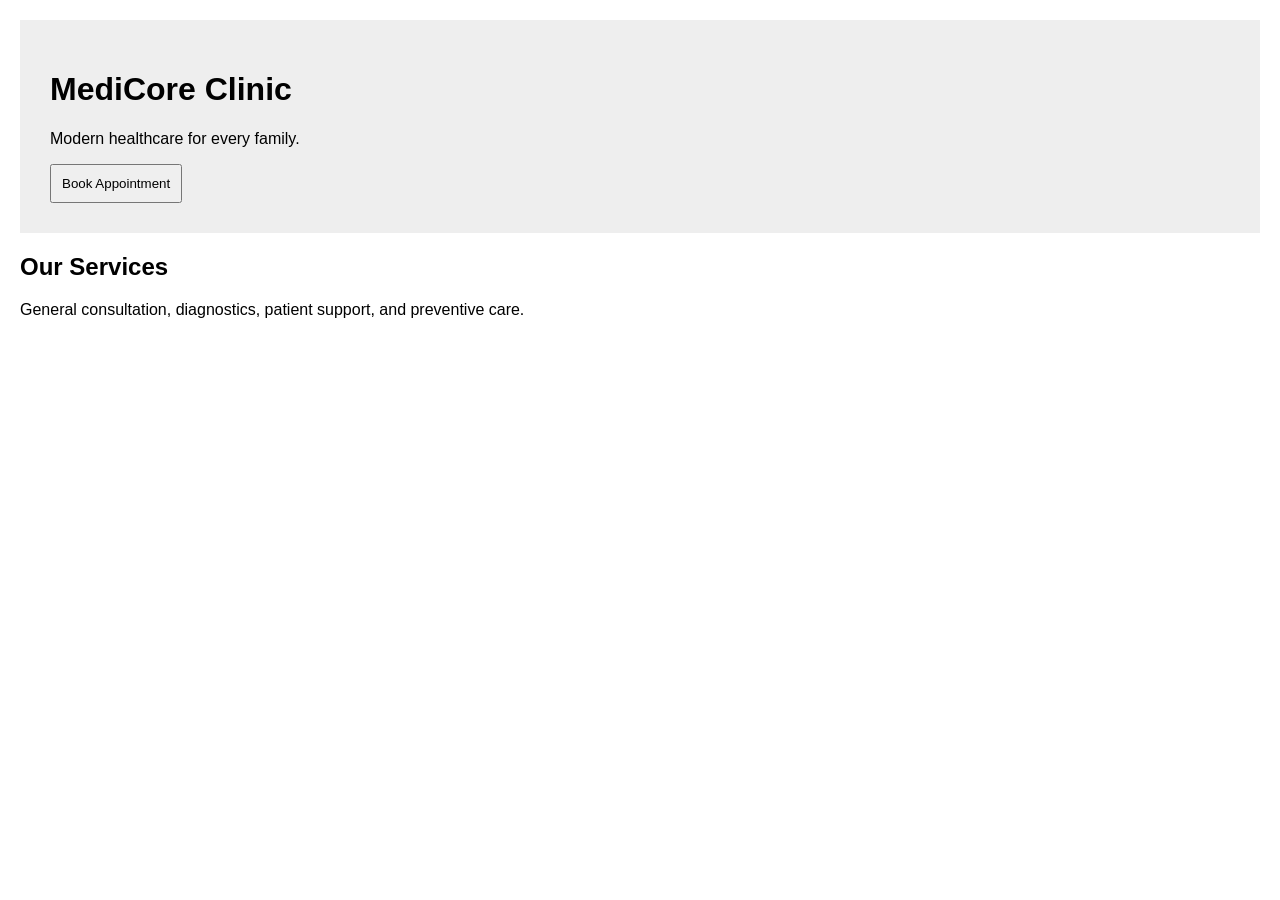
==== demo_projects/medical_landing_page/index.html @ 4451021a "added new ui but not working" ====
<!DOCTYPE html>
<html lang="en">
<head>
  <meta charset="UTF-8">
  <meta name="viewport" content="width=device-width, initial-scale=1.0">
  <title>MediCore Clinic</title>
  <link rel="stylesheet" href="styles.css">
</head>
<body>
  <header>
    <h1>MediCore Clinic</h1>
    <p>Modern healthcare for every family.</p>
    <button>Book Appointment</button>
  </header>

  <section>
    <h2>Our Services</h2>
    <p>General consultation, diagnostics, patient support, and preventive care.</p>
  </section>
</body>
</html>
---- demo_projects/medical_landing_page/styles.css ----
body {
  font-family: Arial, sans-serif;
  margin: 0;
  padding: 20px;
}

header {
  background: #eeeeee;
  padding: 30px;
}

button {
  padding: 10px;
}
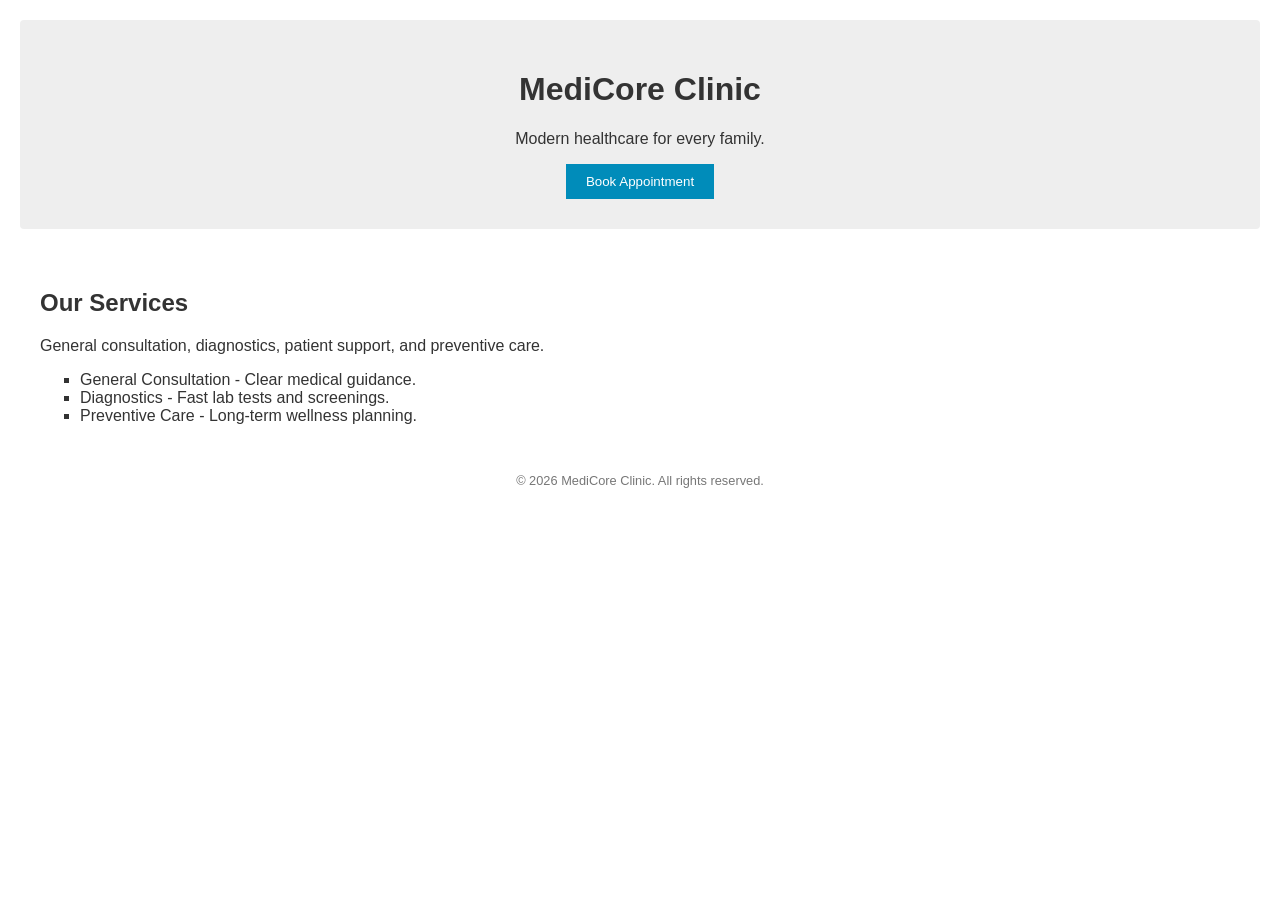
==== commit e01364ee: "finally got the agent streaming to chat, and demo recipe working" ====
--- a/demo_projects/medical_landing_page/index.html
+++ b/demo_projects/medical_landing_page/index.html
@@ -3,19 +3,28 @@
 <head>
   <meta charset="UTF-8">
   <meta name="viewport" content="width=device-width, initial-scale=1.0">
-  <title>MediCore Clinic</title>
+  <title>MediCore Clinic - Home</title>
   <link rel="stylesheet" href="styles.css">
 </head>
 <body>
   <header>
     <h1>MediCore Clinic</h1>
     <p>Modern healthcare for every family.</p>
-    <button>Book Appointment</button>
+    <button onclick="alert('Booking system offline')">Book Appointment</button>
   </header>
 
-  <section>
+  <section class="main-content">
     <h2>Our Services</h2>
     <p>General consultation, diagnostics, patient support, and preventive care.</p>
+    <ul>
+      <li>General Consultation - Clear medical guidance.</li>
+      <li>Diagnostics - Fast lab tests and screenings.</li>
+      <li>Preventive Care - Long-term wellness planning.</li>
+    </ul>
   </section>
+
+  <footer>
+    <p>&copy; 2026 MediCore Clinic. All rights reserved.</p>
+  </footer>
 </body>
 </html>
--- a/demo_projects/medical_landing_page/styles.css
+++ b/demo_projects/medical_landing_page/styles.css
@@ -2,13 +2,41 @@
   font-family: Arial, sans-serif;
   margin: 0;
   padding: 20px;
+  background-color: #ffffff;
+  color: #333333;
 }
 
 header {
   background: #eeeeee;
   padding: 30px;
+  text-align: center;
+  border-radius: 4px;
 }
 
 button {
-  padding: 10px;
+  padding: 10px 20px;
+  background-color: #008cba;
+  color: white;
+  border: none;
+  cursor: pointer;
+}
+
+button:hover {
+  background-color: #007399;
+}
+
+.main-content {
+  margin-top: 20px;
+  padding: 20px;
+}
+
+ul {
+  list-style-type: square;
+}
+
+footer {
+  margin-top: 4px;
+  text-align: center;
+  font-size: 0.8rem;
+  color: #777777;
 }
